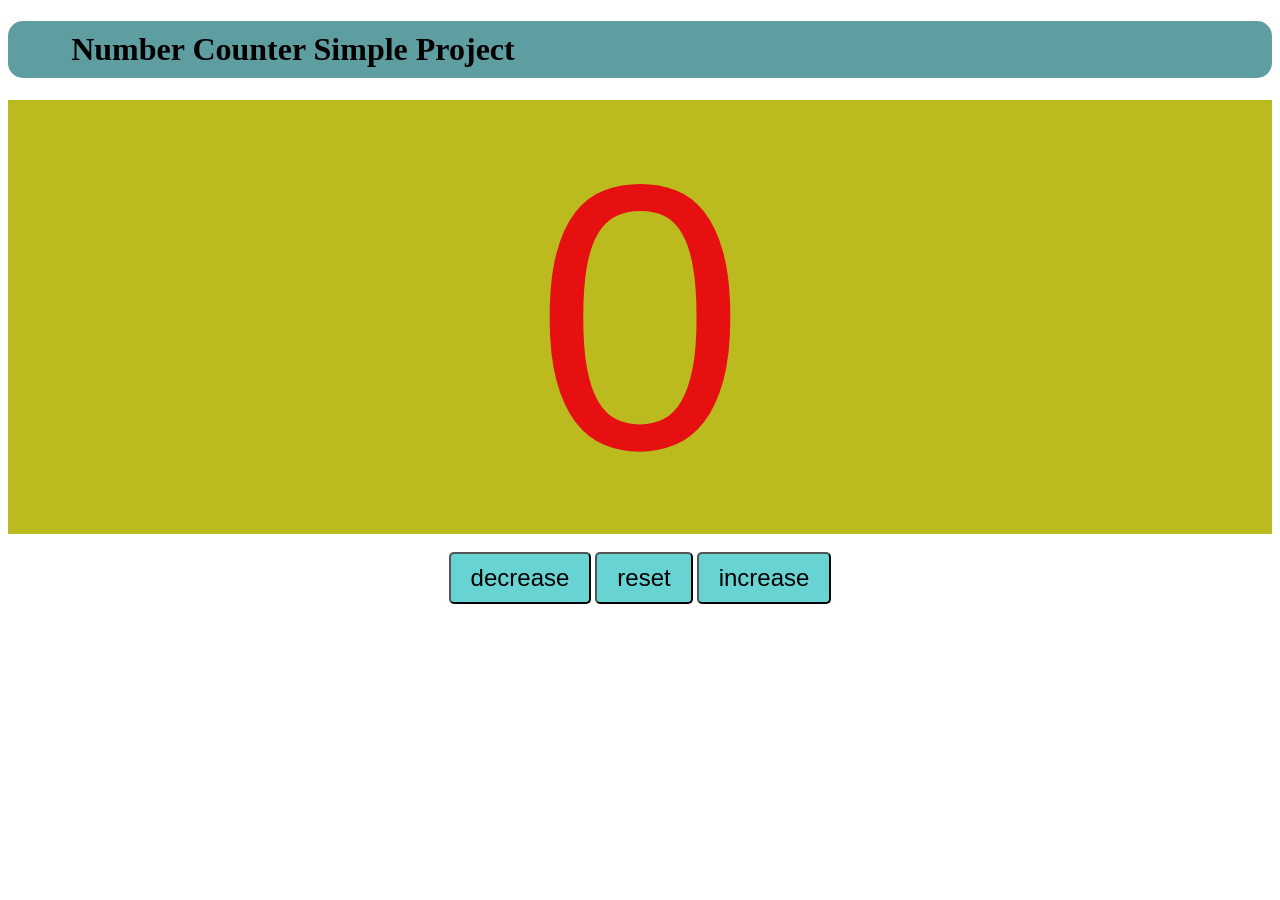
==== Counter/counter.html @ 335b39ad "Simple counter" ====
<!DOCTYPE html>
<html lang="en">
<head>
    <meta charset="UTF-8">
    <meta name="viewport" content="width=device-width, initial-scale=1.0">
    <title>Document</title>
    <link rel="stylesheet" href="counter.css">
</head>
<body>
<!--Counter-->
<h1>Number Counter Simple Project</h1>
<label id="countlabel">0</label><br>
<div id="buttons">
    <button id="decreasebtn" class="buttons">decrease</button>
    <button id="resetbtn" class="buttons">reset</button>
    <button id="increasebtn" class="buttons">increase</button>

</div>

<script src="counter.js"></script>
  
</body>
</html>
---- Counter/counter.css ----
h1{
        background-color: cadetblue;
        border-radius: 15px;
        padding-left: 5%;
        padding-block: 10px;
    }

    #countlabel{
            display:block;
            text-align: center;
            font-size: 10cm;
            font-family: Arial, Helvetica, sans-serif;
            background-color: rgb(187, 187, 31);
            color:rgb(230, 16, 16);
            padding:5px;
            /*margin-left:22%; */
            padding-block: 0px;
        }
    #countlabel:hover{
      background-color: rgb(126, 123, 85);
      color:#1bc499;
    }
        #buttons{
            text-align: center;
        }
        .buttons{
           padding: 10px 20px;
           font-size: 1.5em;
           background-color: rgb(103, 211, 211); 
           border-radius:5px;
           cursor:pointer;
           transion:background-color 0.025s;
        }
        .buttons:hover{
            background-color: #1bc499;
        }
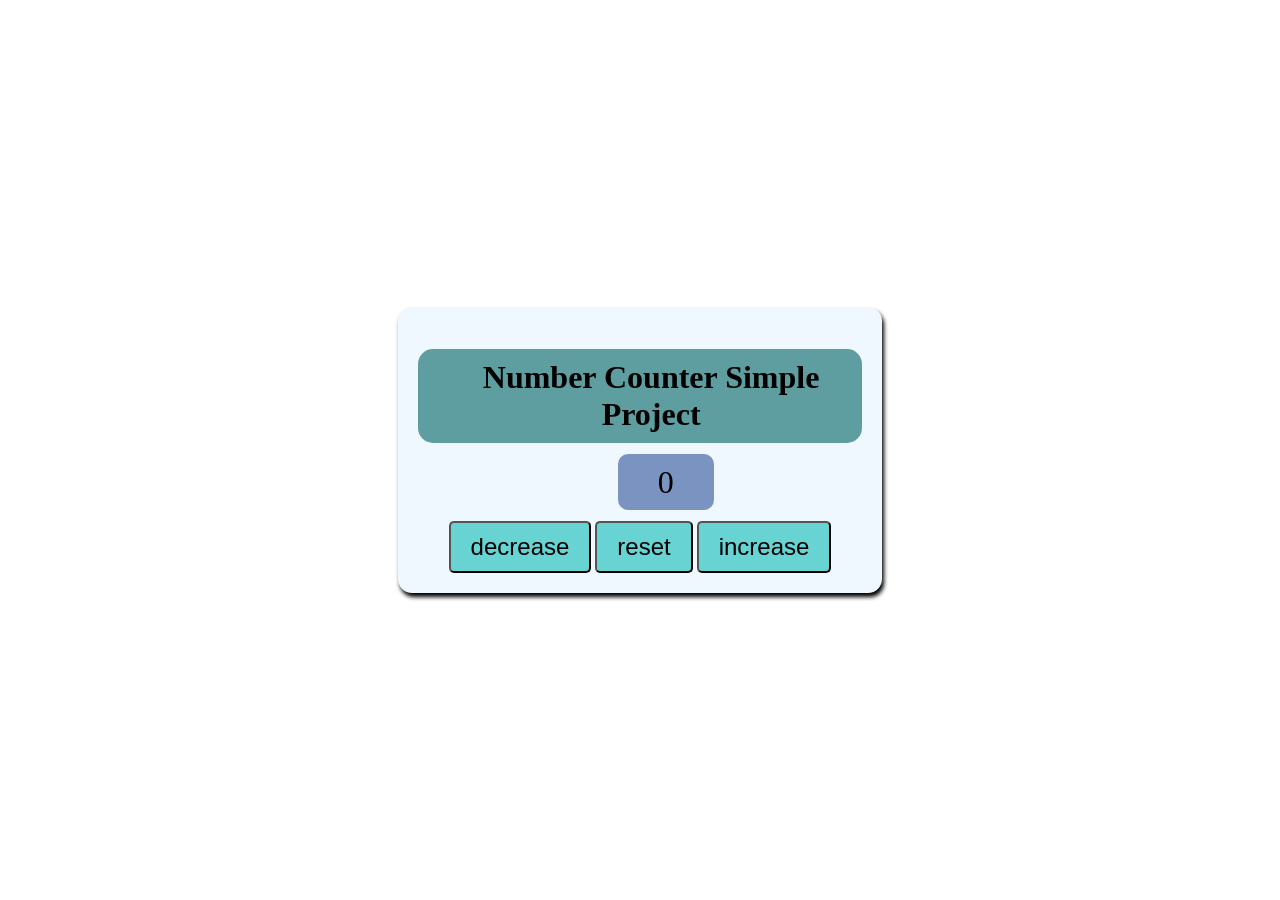
==== commit abbf0dc3: "improve the style of my page" ====
--- a/Counter/counter.html
+++ b/Counter/counter.html
@@ -8,13 +8,15 @@
 </head>
 <body>
 <!--Counter-->
-<h1>Number Counter Simple Project</h1>
-<label id="countlabel">0</label><br>
-<div id="buttons">
-    <button id="decreasebtn" class="buttons">decrease</button>
-    <button id="resetbtn" class="buttons">reset</button>
-    <button id="increasebtn" class="buttons">increase</button>
-
+<div class="container">
+    <h1>Number Counter Simple Project</h1>
+    <label id="countlabel">0</label><br>
+    <div id="buttons">
+        <button id="decreasebtn" class="buttons">decrease</button>
+        <button id="resetbtn" class="buttons">reset</button>
+        <button id="increasebtn" class="buttons">increase</button>
+        
+    </div>
 </div>
 
 <script src="counter.js"></script>
--- a/Counter/counter.css
+++ b/Counter/counter.css
@@ -1,20 +1,31 @@
+    body{
+        margin:0;
+        display: flex;
+        justify-content: center;
+        align-items: center;
+        height: 100vh;
+    }
+    .container{
+        background-color: aliceblue;
+        padding:20px;
+        border-radius:14px;
+        box-shadow: 2px 4px 4px rgb(0,0,0.8);
+    }
     h1{
         background-color: cadetblue;
         border-radius: 15px;
         padding-left: 5%;
         padding-block: 10px;
+        text-align: center;
     }
 
     #countlabel{
-            display:block;
-            text-align: center;
-            font-size: 10cm;
-            font-family: Arial, Helvetica, sans-serif;
-            background-color: rgb(187, 187, 31);
-            color:rgb(230, 16, 16);
-            padding:5px;
-            /*margin-left:22%; */
-            padding-block: 0px;
+            background-color: rgb(123, 147, 192);
+            padding: 10px 40px;
+            border-radius: 10px;
+            font-size:32px;
+            margin-left:45% ;
+
         }
     #countlabel:hover{
       background-color: rgb(126, 123, 85);
@@ -30,6 +41,7 @@
            border-radius:5px;
            cursor:pointer;
            transion:background-color 0.025s;
+           margin-top: 20px;
         }
         .buttons:hover{
             background-color: #1bc499;
